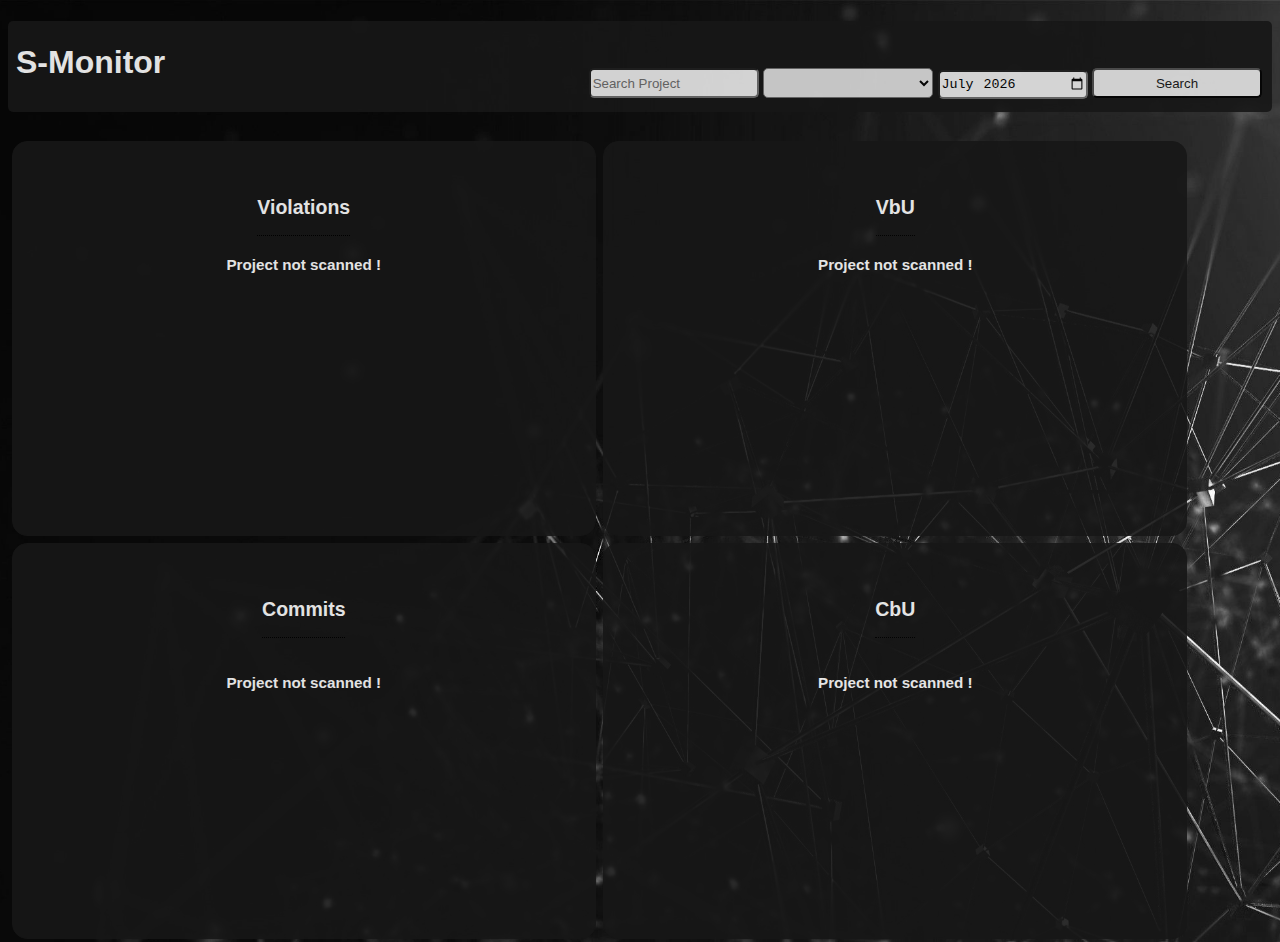
==== src/main/resources/static/index.html @ ad83d1aa "initial commit" ====
<!DOCTYPE html>
<html lang="en">

<head>
    <meta charset="UTF-8">
    <meta name="viewport" content="width=device-width,initial-scale=1,maximum-scale=1,user-scalable=no">
    <meta http-equiv="X-UA-Compatible" content="IE=edge,chrome=1">
    <meta name="HandheldFriendly" content="true">
    <link rel="stylesheet" href="./css/App.css">
    </link>
    <link href="./css/ToolTip.css" rel="stylesheet">
    </link>
    <script src="https://ajax.googleapis.com/ajax/libs/jquery/2.1.1/jquery.min.js"></script>
    <script src="./js/validation/Validation.js"></script>
    <script src="./js/controller/SearchController.js"></script>
    <script src="./js/controller/ButtonDisableController.js"></script>
    <script src="./js/controller/CheckTableEmptyController.js"></script>
    <title>S-Monitor</title>
</head>

<body class="body">
    <header id="header">
        <h1 id="AppTitle">S-Monitor</h1>
        <span id="searchBoxSection">
            <input class="searchInputFiled" id="search" onkeyup="search()" placeholder="Search Project" type="search"/>
            <select class="searchInputFiled" id="searchItem"></select>
            <input id="datePicker" type="month"/>
            <button class="searchInputFiled" id="btnSearch" onclick="searchController()">Search</button>
        </span>
    </header>
    <section id="section">
        <h2 id="a"></h2>
        <div>
            <h2 id="projectName"></h2>
        </div>
        <div class="tile">
            <div class="tileHeader">
                <br/>
                <br/>
                <span class="tooltip">
                    <h2>Violations</h2>
                    <span class="tooltiptext">Violations in branches</span>
                </span>
            </div>
            <div class="tileContent">
                <center>
                    <h3 class="projectNotScanTxt"></h3>
                    <div class="lodingGifContainer">
                        <img alt="Data loading..." class="loadingGif" id="violationTileLoading" src="./img/loading.gif">
                    </div>
                </center>
                <table id="tblVioation"></table>
            </div>
        </div>
        <div class="tile">
            <div class="tileHeader">
                <br/>
                <br/>
                <span class="tooltip">
                    <h2>VbU</h2>
                    <span class="tooltiptext">Violations by User</span>
                </span>
            </div>
            <div class="tileContent">
                <center>
                    <h3 class="projectNotScanTxt"></h3>
                    <div class="lodingGifContainer">
                        <img alt="Data loading..." class="loadingGif" id="vbuTileLoading" src="./img/loading.gif">
                    </div>
                </center>
                <table id="tblVbU"></table>
            </div>
        </div>
        <div class="tile">
            <div class="tileHeader">
                <br/>
                <br/>
                <span class="tooltip">
                    <h2>Commits</h2>
                    <span class="tooltiptext">Commits in branches</span>
                </span>
                <h3 id="commitAPILimitaion"></h3>
            </div>
            <div class="tileContent">
                <center>
                    <h3 class="projectNotScanTxt"></h3>
                    <div class="lodingGifContainer">
                        <img alt="Data loading..." class="loadingGif" id="CommitsTileLoading" src="./img/loading.gif">
                    </div>
                </center>
                <table id="tblCommits"></table>
            </div>
        </div>
        <div class="tile">
            <div class="tileHeader">
                <br/>
                <br/>
                <span class="tooltip">
                    <h2>CbU</h2>
                    <span class="tooltiptext">Commits By User</span>
                </span>
                <h3 id="commitCbUAPILimitaion"></h3>
            </div>
            <div class="tileContent">
                <center>
                    <h3 class="projectNotScanTxt"></h3>
                    <div class="lodingGifContainer">
                        <img alt="Data loading..." class="loadingGif" id="cbuTileLoading" src="./img/loading.gif">
                    </div>
                </center>
                <table id="tblCbU"></table>
            </div>
        </div>
    </section>

    <script src="./js/service/ViolationTileService.js" type="text/javascript"></script>
    <script src="./js/service/VbUService.js" type="text/javascript"></script>
    <script src="./js/service/CommitTileService.js" type="text/javascript"></script>
    <script src="./js/service/CbUService.js" type="text/javascript"></script>
    <script src="./js/controller/ProjectNotScannedTextController.js" type="text/javascript"></script>
    <script type="text/javascript" src="./js/service/ProjectService.js"></script>
    <script type="text/javascript" src="./js/api/API.js"></script>
    <script src="./js/controller/SerchBoxController.js" type="text/javascript"></script>
    <script>
        //hide data loding gif at page laoding
        document.getElementById('violationTileLoading').style.visibility = "hidden";
        document.getElementById('vbuTileLoading').style.visibility = "hidden";
        document.getElementById('CommitsTileLoading').style.visibility = "hidden";
        document.getElementById('cbuTileLoading').style.visibility = "hidden";

        //set default value to the date picker
        document.getElementById('datePicker').valueAsDate = new Date();
        //set project not scanned text at page loading
        //false == not scanned
        projectNotScannedController(false);

        //load search box project data
        loadProjectList();
    </script>
</body>

</html>
---- src/main/resources/static/css/App.css ----
.body {
    color: #fafafa;
    background-color: #010101;
    font-family: Arial, Helvetica, sans-serif;
}

body {
    background-image: url("../img/background.jpg");
    background-position: center;
    background-repeat: no-repeat;
    background-size: cover;
    height: 100%;
}

.loadingGif {
    position: absolute;
    z-index: 1;
}

.lodingGifContainer {
    padding-right: 200px;
}

#btnSearch {
    background-color: #fafafa;
    color: #171717;
    opacity: 0.9;
}

.tile {
    float: left;
    border-radius: 15px;
    background-color: #171717;
    opacity: 0.9;
    padding: .2cm;
    width: 15cm;
    height: 10cm;
    border: thin #171717 solid;
    margin: .1cm;
    font-size: small;
    overflow-x: auto;
    overflow-y: auto;
    white-space: nowrap;
}

.tileHeader {
    text-align: center;
}

.tileContent {
    text-align: left;
    padding: 5px;
}

#header {
    background-color: #171717;
    height: 2.4cm;
    color: #fafafa;
    text-align: left;
    padding-left: 8px;
    opacity: 0.9;
    border-radius: 5px;
}

#AppTitle {
    padding-top: 0.6cm;
}

#searchBoxSection {
    position: absolute;
    top: 1.8cm;
    right: 10px;
    float: left;
    padding-left: 13px;
    padding-right: 8px;
}

#datePicker {
    width: 145px;
    border-radius: 5px;
    height: 0.67cm;
    opacity: 0.9;
}

.searchInputFiled {
    width: 170px;
    border-radius: 5px;
    height: 0.8cm;
    opacity: 0.9;
}

#projectName {
    padding-left: 10px;
    margin-top: 25px;
    opacity: 0.9;
}

/* Responsive layout - makes a two column-layout instead of four columns */

@media screen and (max-width: 800px) {
    .tile {
        -ms-flex: 100%;
        flex: 100%;
        max-width: 100%;
    }
}

/* Responsive layout - makes the two columns stack on top of each other instead of next to each other */

@media screen and (max-width: 600px) {
    .tile {
        -ms-flex: 100%;
        flex: 100%;
        max-width: 100%;
    }
}
---- src/main/resources/static/css/ToolTip.css ----
.tooltip {
    position: relative;
    display: inline-block;
    border-bottom: 1px dotted black;
  }
  
  .tooltip .tooltiptext {
    visibility: hidden;
    width: 120px;
    background-color: #555;
    color: #fff;
    text-align: center;
    border-radius: 6px;
    padding: 5px 0;
    position: absolute;
    z-index: 1;
    bottom: 125%;
    left: 50%;
    margin-left: -60px;
    opacity: 0;
    transition: opacity 0.3s;
  }
  
  .tooltip .tooltiptext::after {
    content: "";
    position: absolute;
    top: 100%;
    left: 50%;
    margin-left: -5px;
    border-width: 5px;
    border-style: solid;
    border-color: #555 transparent transparent transparent;
  }
  
  .tooltip:hover .tooltiptext {
    visibility: visible;
    opacity: 1;
  }
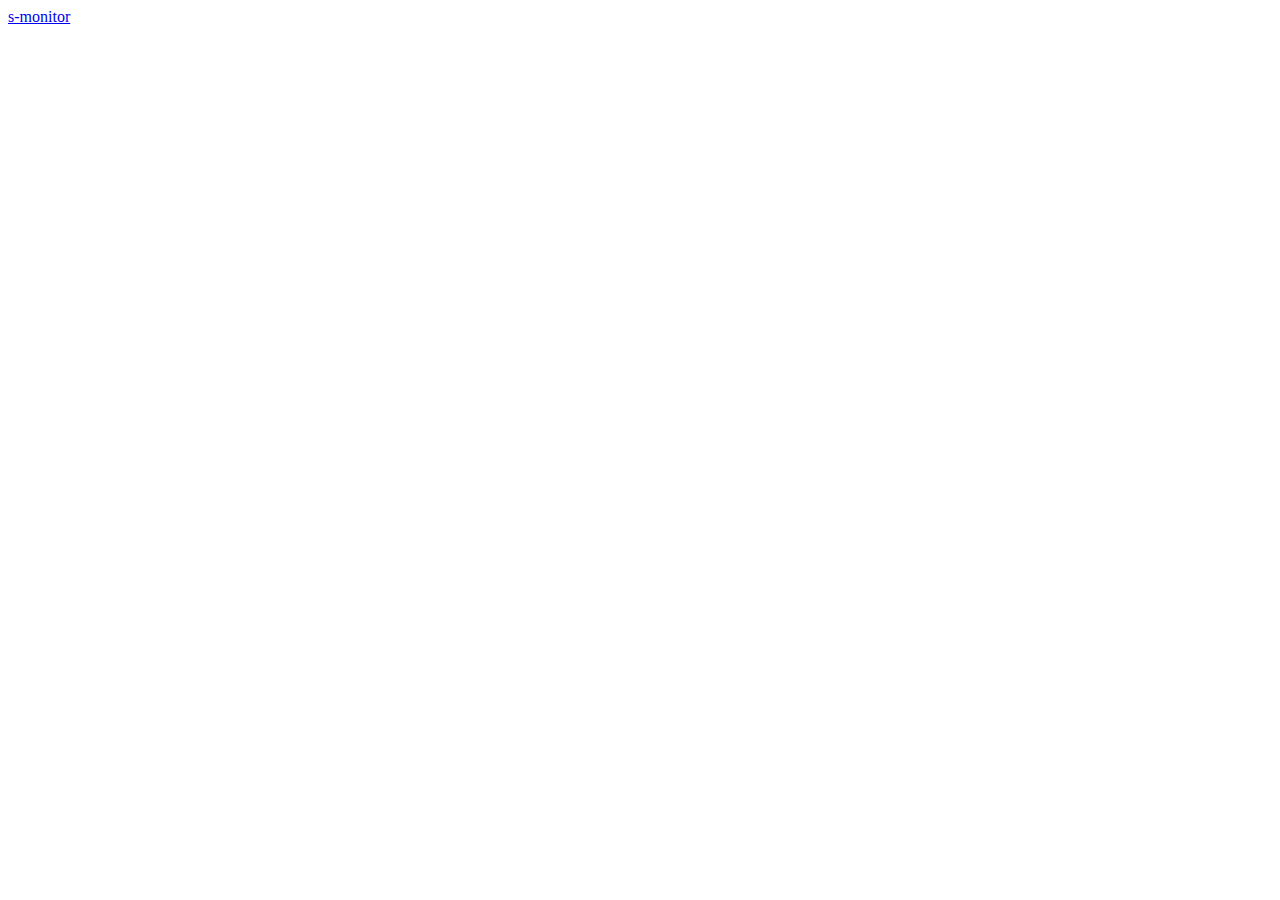
==== commit adb82ec4: "add home page router" ====
--- a/src/main/resources/static/index.html
+++ b/src/main/resources/static/index.html
@@ -1,142 +1,12 @@
 <!DOCTYPE html>
 <html lang="en">
-
 <head>
     <meta charset="UTF-8">
-    <meta name="viewport" content="width=device-width,initial-scale=1,maximum-scale=1,user-scalable=no">
-    <meta http-equiv="X-UA-Compatible" content="IE=edge,chrome=1">
-    <meta name="HandheldFriendly" content="true">
-    <link rel="stylesheet" href="./css/App.css">
-    </link>
-    <link href="./css/ToolTip.css" rel="stylesheet">
-    </link>
-    <script src="https://ajax.googleapis.com/ajax/libs/jquery/2.1.1/jquery.min.js"></script>
-    <script src="./js/validation/Validation.js"></script>
-    <script src="./js/controller/SearchController.js"></script>
-    <script src="./js/controller/ButtonDisableController.js"></script>
-    <script src="./js/controller/CheckTableEmptyController.js"></script>
-    <title>S-Monitor</title>
+    <meta http-equiv="X-UA-Compatible" content="IE=edge">
+    <meta name="viewport" content="width=device-width, initial-scale=1.0">
+    <title>SYSHub</title>
 </head>
-
-<body class="body">
-    <header id="header">
-        <h1 id="AppTitle">S-Monitor</h1>
-        <span id="searchBoxSection">
-            <input class="searchInputFiled" id="search" onkeyup="search()" placeholder="Search Project" type="search"/>
-            <select class="searchInputFiled" id="searchItem"></select>
-            <input id="datePicker" type="month"/>
-            <button class="searchInputFiled" id="btnSearch" onclick="searchController()">Search</button>
-        </span>
-    </header>
-    <section id="section">
-        <h2 id="a"></h2>
-        <div>
-            <h2 id="projectName"></h2>
-        </div>
-        <div class="tile">
-            <div class="tileHeader">
-                <br/>
-                <br/>
-                <span class="tooltip">
-                    <h2>Violations</h2>
-                    <span class="tooltiptext">Violations in branches</span>
-                </span>
-            </div>
-            <div class="tileContent">
-                <center>
-                    <h3 class="projectNotScanTxt"></h3>
-                    <div class="lodingGifContainer">
-                        <img alt="Data loading..." class="loadingGif" id="violationTileLoading" src="./img/loading.gif">
-                    </div>
-                </center>
-                <table id="tblVioation"></table>
-            </div>
-        </div>
-        <div class="tile">
-            <div class="tileHeader">
-                <br/>
-                <br/>
-                <span class="tooltip">
-                    <h2>VbU</h2>
-                    <span class="tooltiptext">Violations by User</span>
-                </span>
-            </div>
-            <div class="tileContent">
-                <center>
-                    <h3 class="projectNotScanTxt"></h3>
-                    <div class="lodingGifContainer">
-                        <img alt="Data loading..." class="loadingGif" id="vbuTileLoading" src="./img/loading.gif">
-                    </div>
-                </center>
-                <table id="tblVbU"></table>
-            </div>
-        </div>
-        <div class="tile">
-            <div class="tileHeader">
-                <br/>
-                <br/>
-                <span class="tooltip">
-                    <h2>Commits</h2>
-                    <span class="tooltiptext">Commits in branches</span>
-                </span>
-                <h3 id="commitAPILimitaion"></h3>
-            </div>
-            <div class="tileContent">
-                <center>
-                    <h3 class="projectNotScanTxt"></h3>
-                    <div class="lodingGifContainer">
-                        <img alt="Data loading..." class="loadingGif" id="CommitsTileLoading" src="./img/loading.gif">
-                    </div>
-                </center>
-                <table id="tblCommits"></table>
-            </div>
-        </div>
-        <div class="tile">
-            <div class="tileHeader">
-                <br/>
-                <br/>
-                <span class="tooltip">
-                    <h2>CbU</h2>
-                    <span class="tooltiptext">Commits By User</span>
-                </span>
-                <h3 id="commitCbUAPILimitaion"></h3>
-            </div>
-            <div class="tileContent">
-                <center>
-                    <h3 class="projectNotScanTxt"></h3>
-                    <div class="lodingGifContainer">
-                        <img alt="Data loading..." class="loadingGif" id="cbuTileLoading" src="./img/loading.gif">
-                    </div>
-                </center>
-                <table id="tblCbU"></table>
-            </div>
-        </div>
-    </section>
-
-    <script src="./js/service/ViolationTileService.js" type="text/javascript"></script>
-    <script src="./js/service/VbUService.js" type="text/javascript"></script>
-    <script src="./js/service/CommitTileService.js" type="text/javascript"></script>
-    <script src="./js/service/CbUService.js" type="text/javascript"></script>
-    <script src="./js/controller/ProjectNotScannedTextController.js" type="text/javascript"></script>
-    <script type="text/javascript" src="./js/service/ProjectService.js"></script>
-    <script type="text/javascript" src="./js/api/API.js"></script>
-    <script src="./js/controller/SerchBoxController.js" type="text/javascript"></script>
-    <script>
-        //hide data loding gif at page laoding
-        document.getElementById('violationTileLoading').style.visibility = "hidden";
-        document.getElementById('vbuTileLoading').style.visibility = "hidden";
-        document.getElementById('CommitsTileLoading').style.visibility = "hidden";
-        document.getElementById('cbuTileLoading').style.visibility = "hidden";
-
-        //set default value to the date picker
-        document.getElementById('datePicker').valueAsDate = new Date();
-        //set project not scanned text at page loading
-        //false == not scanned
-        projectNotScannedController(false);
-
-        //load search box project data
-        loadProjectList();
-    </script>
+<body>
+<a target="_blank" href="/s-monitor">s-monitor</a>
 </body>
-
 </html>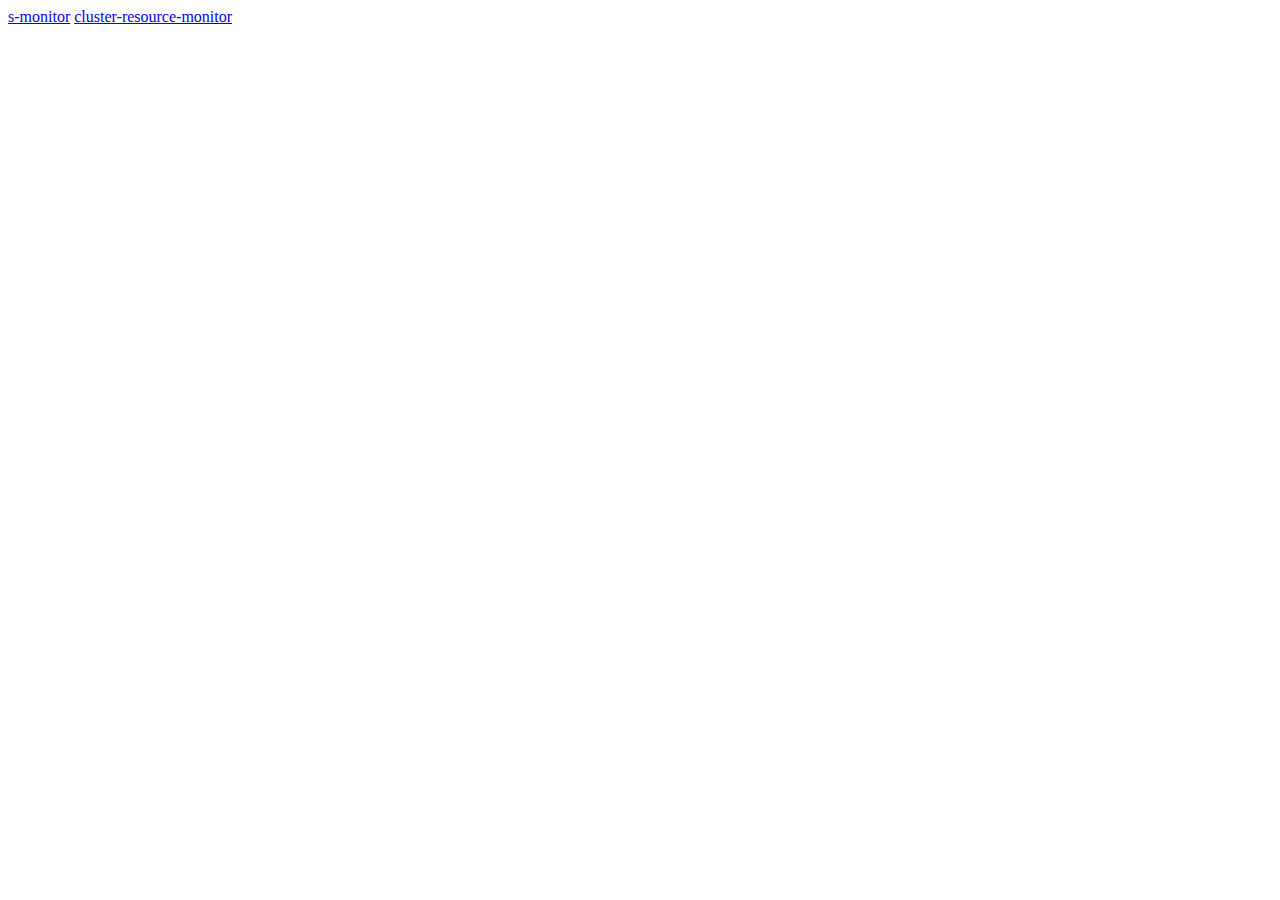
==== commit 32cd98ae: "merged tow projects" ====
--- a/src/main/resources/static/index.html
+++ b/src/main/resources/static/index.html
@@ -8,5 +8,6 @@
 </head>
 <body>
 <a target="_blank" href="/s-monitor">s-monitor</a>
+<a target="_blank" href="/cluster-resource-monitor">cluster-resource-monitor</a>
 </body>
 </html>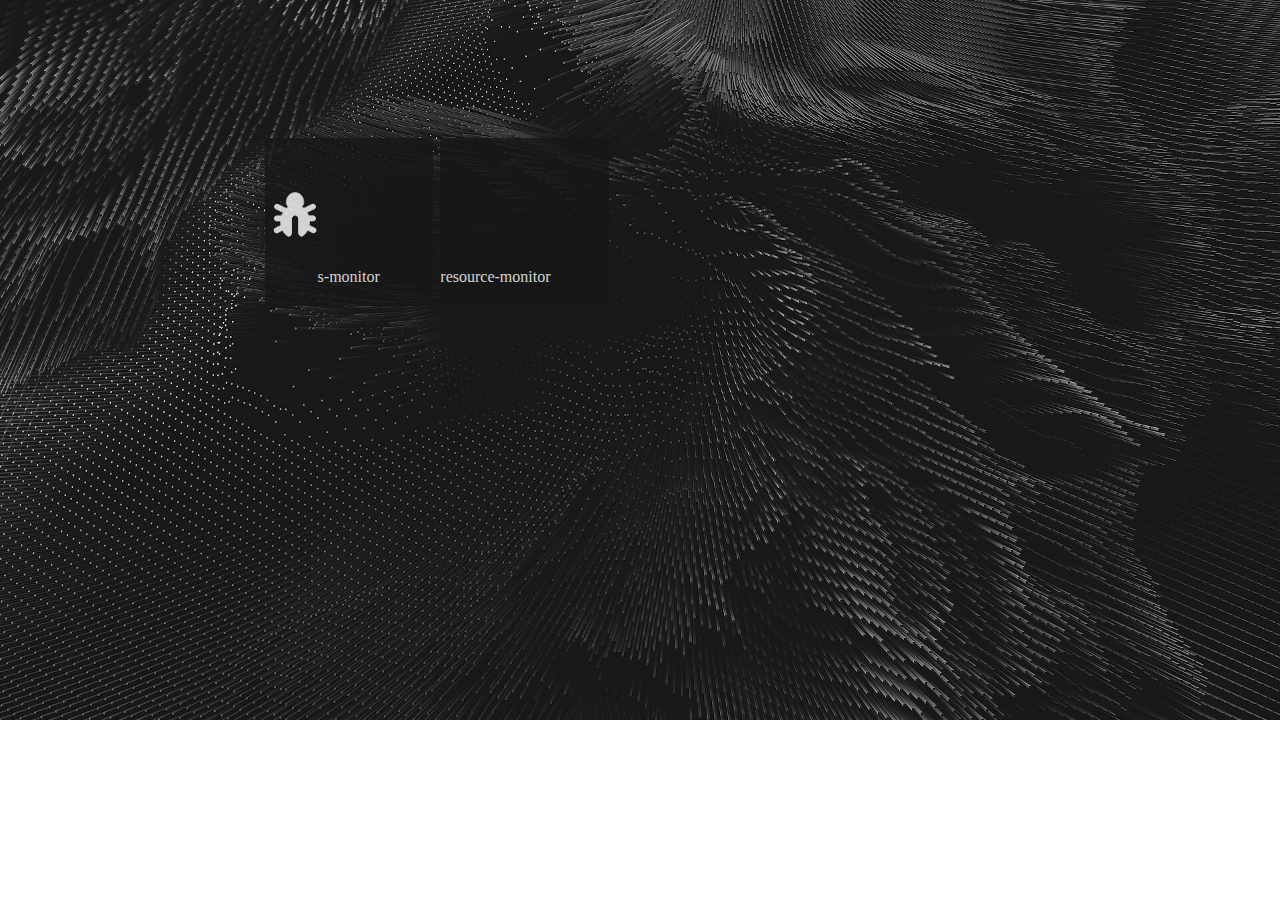
==== commit 50191560: "home page css" ====
--- a/src/main/resources/static/index.html
+++ b/src/main/resources/static/index.html
@@ -1,13 +1,34 @@
 <!DOCTYPE html>
 <html lang="en">
+
 <head>
     <meta charset="UTF-8">
     <meta http-equiv="X-UA-Compatible" content="IE=edge">
     <meta name="viewport" content="width=device-width, initial-scale=1.0">
+    <link href="./home.css" rel="stylesheet">
     <title>SYSHub</title>
 </head>
+
 <body>
-<a target="_blank" href="/s-monitor">s-monitor</a>
-<a target="_blank" href="/cluster-resource-monitor">cluster-resource-monitor</a>
+<div id="content">
+    <a target="_blank" href="/s-monitor">
+        <div class="tile">
+            <!-- <div class="imagecontent"> -->
+            <img class="tileimage" src="./img/bug.png"/>
+            <!-- </div> -->
+            <div class="tiletext">
+                s-monitor
+            </div>
+        </div>
+    </a>
+    <a target="_blank" href="/cluster-resource-monitor">
+        <div class="tile">
+            <div class="tiletext">
+                cluster-resource-monitor
+            </div>
+        </div>
+    </a>
+</div>
 </body>
+
 </html>--- a/src/main/resources/static/home.css
+++ b/src/main/resources/static/home.css
@@ -0,0 +1,54 @@
+body {
+    background-image: url("./img/backround.jpg");
+    /* background-position: center; */
+    background-repeat: no-repeat;
+    background-size: cover;
+    height: 100%;
+}
+
+.tile {
+    display: flex;
+    justify-content: center;
+    float: left;
+    right: 20cm;
+    /* border-radius: 15px; */
+    background-color: #171717;
+    opacity: 0.8;
+    padding: .2cm;
+    width: 4cm;
+    height: 4cm;
+    border: thin #171717 solid;
+    color: white;
+    margin: .1cm;
+    font-size: small;
+    overflow-x: auto;
+    overflow-y: auto;
+    white-space: nowrap;
+    font-size: medium;
+    text-align: center;
+}
+
+.tileimage{
+    padding-top: 30%;
+    padding-left: 40%;
+    height: 30%;
+    position: relative;
+}
+
+.imagecontent{
+    padding-left: 39%;
+    padding-top: 40%;
+    /* height: 50%;
+    width: 50%; */
+}
+
+.tiletext{
+    /* padding-left: 2%; */
+    padding-top: 80%;
+    padding-right: 70%;
+}
+
+#content {
+    padding-top: 10%;
+    padding-left: 20%;
+}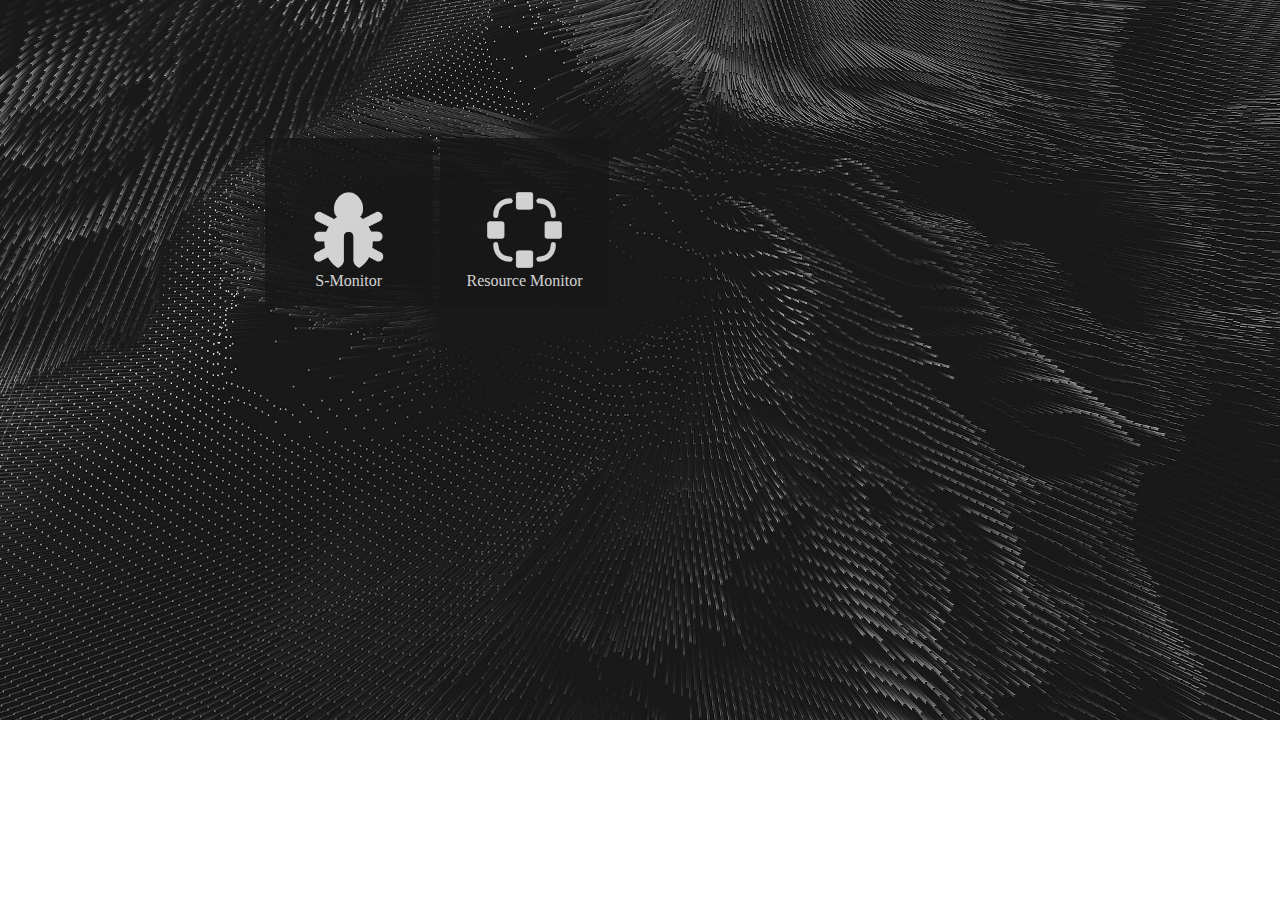
==== commit 01ef57cf: "align home tiles" ====
--- a/src/main/resources/static/index.html
+++ b/src/main/resources/static/index.html
@@ -13,18 +13,21 @@
 <div id="content">
     <a target="_blank" href="/s-monitor">
         <div class="tile">
-            <!-- <div class="imagecontent"> -->
-            <img class="tileimage" src="./img/bug.png"/>
-            <!-- </div> -->
-            <div class="tiletext">
-                s-monitor
+            <div>
+                <img class="tileimage" src="./img/smonitor.png"/>
+            </div>
+            <div>
+                S-Monitor
             </div>
         </div>
     </a>
     <a target="_blank" href="/cluster-resource-monitor">
         <div class="tile">
-            <div class="tiletext">
-                cluster-resource-monitor
+            <div>
+                <img class="tileimage" src="./img/cluster-resource-monitor.png"/>
+            </div>
+            <div>
+                Resource Monitor
             </div>
         </div>
     </a>
--- a/src/main/resources/static/home.css
+++ b/src/main/resources/static/home.css
@@ -7,11 +7,8 @@
 }
 
 .tile {
-    display: flex;
-    justify-content: center;
     float: left;
     right: 20cm;
-    /* border-radius: 15px; */
     background-color: #171717;
     opacity: 0.8;
     padding: .2cm;
@@ -30,22 +27,7 @@
 
 .tileimage{
     padding-top: 30%;
-    padding-left: 40%;
-    height: 30%;
-    position: relative;
-}
-
-.imagecontent{
-    padding-left: 39%;
-    padding-top: 40%;
-    /* height: 50%;
-    width: 50%; */
-}
-
-.tiletext{
-    /* padding-left: 2%; */
-    padding-top: 80%;
-    padding-right: 70%;
+    width: 50%;
 }
 
 #content {
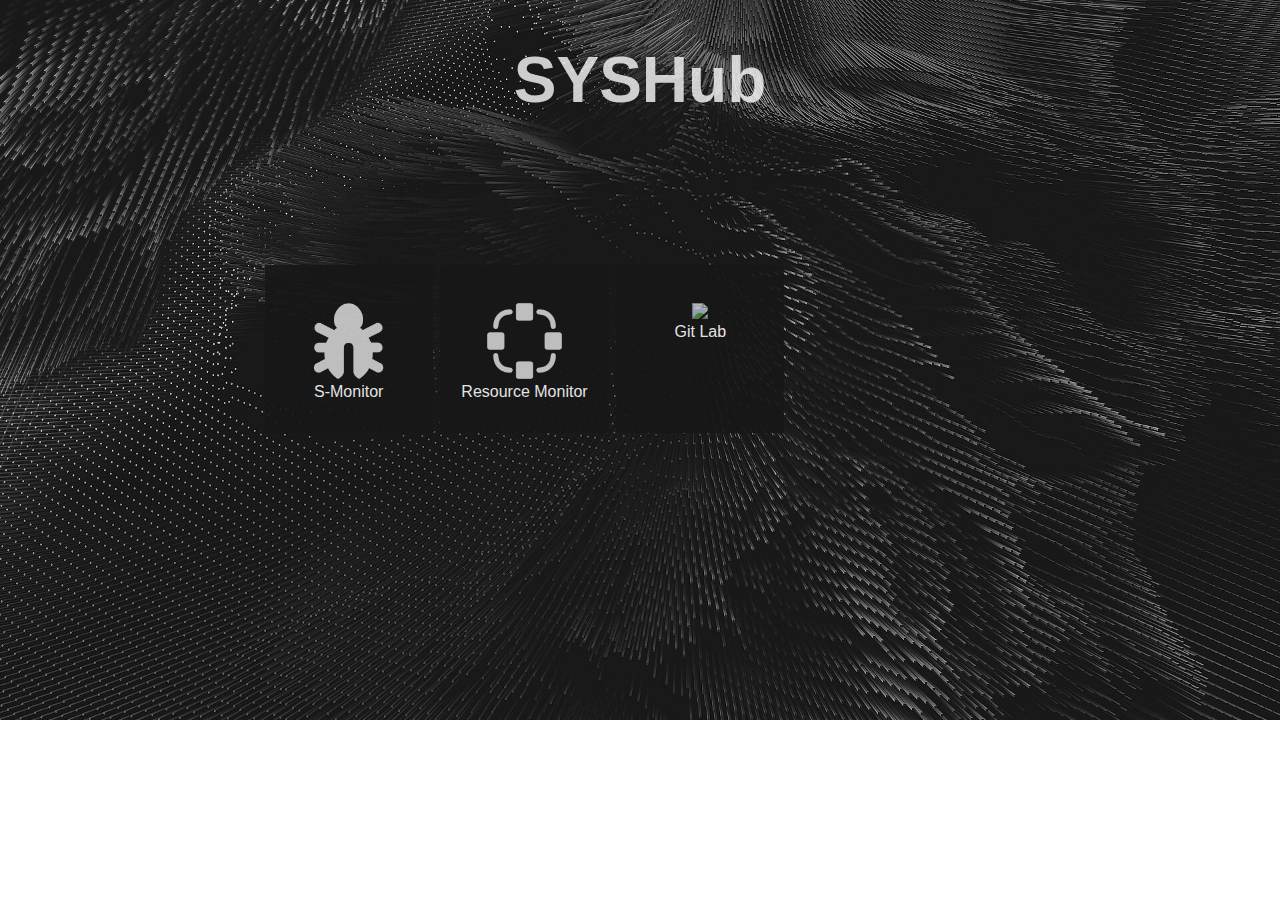
==== commit 10140f1a: "add git lb tile" ====
--- a/src/main/resources/static/index.html
+++ b/src/main/resources/static/index.html
@@ -10,7 +10,13 @@
 </head>
 
 <body>
+<div id="header">
+    <h1>
+        <center>SYSHub</center>
+    </h1>
+</div>
 <div id="content">
+
     <a target="_blank" href="/s-monitor">
         <div class="tile">
             <div>
@@ -31,6 +37,16 @@
             </div>
         </div>
     </a>
+    <a target="_self" href="" onclick="alert('Development underway!')">
+        <div class="tile">
+            <div>
+                <img class="tileimage" src="./img/git.png"/>
+            </div>
+            <div>
+                Git Lab
+            </div>
+        </div>
+    </a>
 </div>
 </body>
 
--- a/src/main/resources/static/home.css
+++ b/src/main/resources/static/home.css
@@ -4,18 +4,19 @@
     background-repeat: no-repeat;
     background-size: cover;
     height: 100%;
+    font-family: Arial, Helvetica, sans-serif;
 }
 
 .tile {
     float: left;
     right: 20cm;
     background-color: #171717;
-    opacity: 0.8;
+    opacity: 0.9;
     padding: .2cm;
     width: 4cm;
     height: 4cm;
     border: thin #171717 solid;
-    color: white;
+    color: #fafafa;
     margin: .1cm;
     font-size: small;
     overflow-x: auto;
@@ -25,12 +26,21 @@
     text-align: center;
 }
 
-.tileimage{
-    padding-top: 30%;
+.tileimage {
+    padding-top: 20%;
     width: 50%;
+    opacity: 0.8;
 }
 
 #content {
-    padding-top: 10%;
+    padding-top: 8%;
     padding-left: 20%;
+}
+
+#header {
+    /* padding-left: 40%; */
+    font-weight: bolder;
+    font-size: xx-large;
+    color: #fafafa;
+    opacity: 0.8;
 }